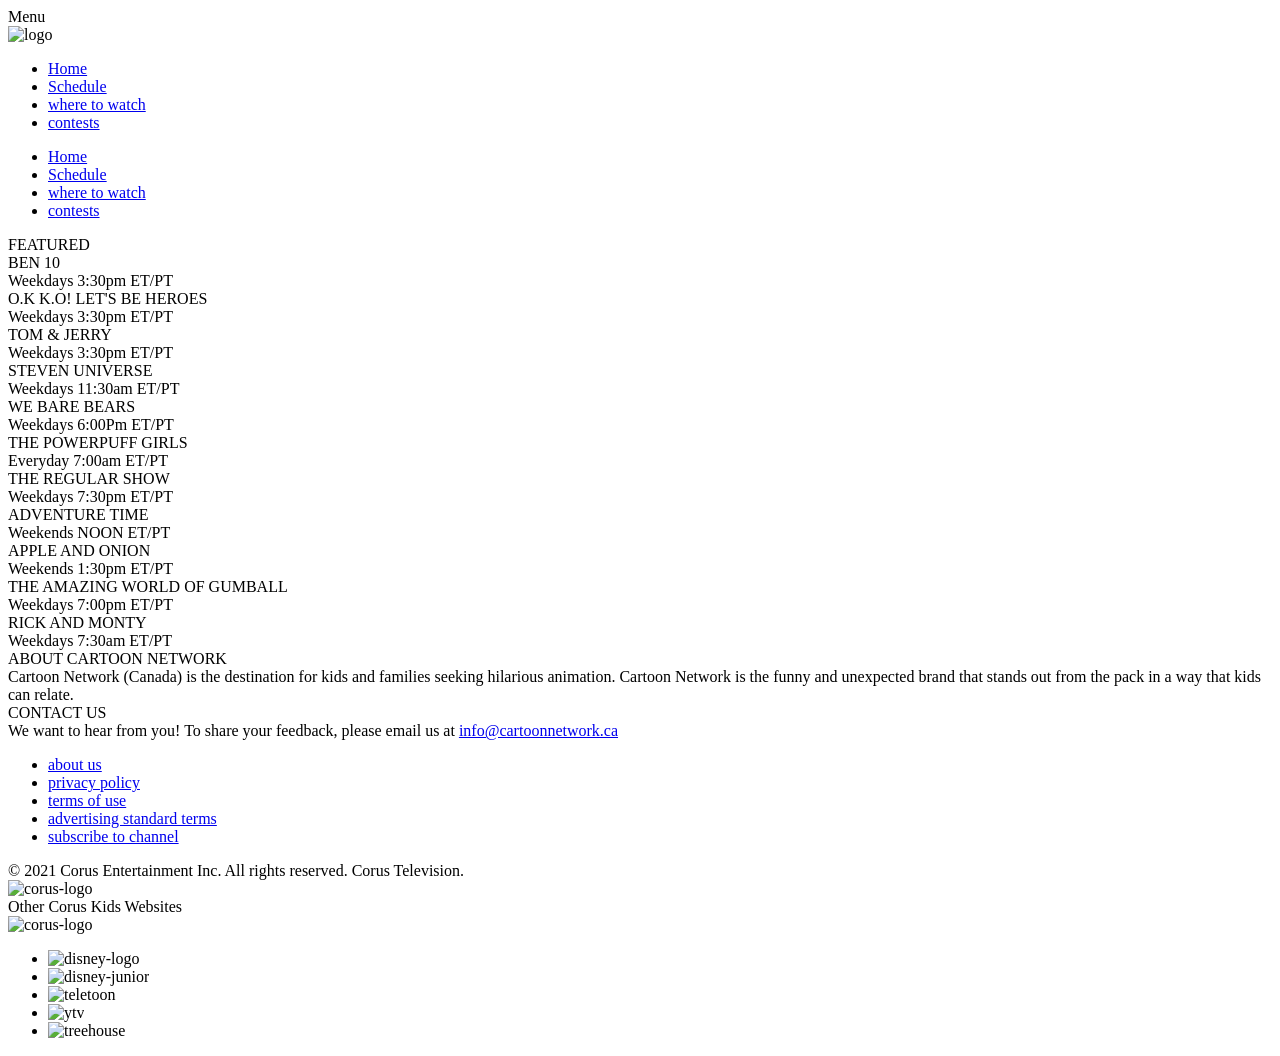
==== cartoonnetwork_vietnam.html @ 002701b3 "Add files via upload" ====
<!DOCTYPE html>
<html lang="en">

<head>
    <meta charset="UTF-8">
    <meta http-equiv="X-UA-Compatible" content="IE=edge">
    <meta name="viewport" content="width=device-width, initial-scale=1.0">
    <title>Cartoon</title>
    <link rel="stylesheet" href="style.css">
    <script src="https://kit.fontawesome.com/aa05dadff6.js" crossorigin="anonymous"></script>
    <link rel="preconnect" href="https://fonts.googleapis.com">
    <link rel="preconnect" href="https://fonts.gstatic.com" crossorigin>
    <link
        href="https://fonts.googleapis.com/css2?family=Montserrat:wght@100;200;300;400;500;600;700&family=Roboto:wght@100;300;400;500;700;900&family=Scheherazade+New:wght@400;700&display=swap"
        rel="stylesheet">
</head>

<body>
    <header>
        <div class="menu-icon">
            <i class="fas fa-bars"></i><span>Menu</span>
        </div>
        <div class="logo">
            <img src="https://assets.digicorus.corusdigitaldev.com/wp-content/uploads/sites/19/2018/05/29195345/CartoonNetwork_NavLogo_120x72.jpg"
                alt="logo">
        </div>
        <nav class="nav-menu">
            <!-- <div class="close">
                <i class="fas fa-times"></i>
            </div> -->
            <ul class="web-menu">
                <li><a href="#">Home</a></li>
                <li><a href="#">Schedule</a></li>
                <li><a href="#">where to watch</a></li>
                <li><a href="#">contests</a></li>
            </ul>
        </nav>
        <nav class="app-menu">
            <div class="close">
                <i class="fas fa-times"></i>
            </div>
            <ul class="web-menu">
                <li><a href="#">Home</a></li>
                <li><a href="#">Schedule</a></li>
                <li><a href="#">where to watch</a></li>
                <li><a href="#">contests</a></li>
            </ul>
        </nav>
    </header>
    <main>
        <div class="main-content">
            <div class="box-container">
                <div class="box">
                    <div class="heading">
                        FEATURED
                    </div>
                    <div class="row-1">
                        <div class="card-container">
                            <div class="bg-img ben-10"></div>
                            <div class="card">

                                <div class="title">
                                    BEN 10
                                </div>
                                <div class="sub-title">
                                    Weekdays 3:30pm ET/PT
                                    <i class="fas fa-play"></i>
                                </div>
                            </div>
                        </div>
                        <div class="card-container">
                            <div class="bg-img heroes"></div>
                            <div class="card">
                                <div class="title">
                                    O.K K.O! LET'S BE HEROES
                                </div>
                                <div class="sub-title">
                                    Weekdays 3:30pm ET/PT
                                    <i class="fas fa-play"></i>
                                </div>
                            </div>
                        </div>
                        <div class="card-container">
                            <div class="bg-img tom-jerry"></div>
                            <div class="card">
                                <div class="title">
                                    TOM & JERRY
                                </div>
                                <div class="sub-title">
                                    Weekdays 3:30pm ET/PT
                                    <i class="fas fa-play"></i>
                                </div>
                            </div>
                        </div>
                    </div>
                    <div class="row-2">
                        <div class="small-card-container">
                            <div class="small-bg-img steven"></div>
                            <div class="small-card">
                                <div class="title">
                                    STEVEN UNIVERSE
                                </div>
                                <div class="sub-title">
                                    Weekdays 11:30am ET/PT <i class="fas fa-play"></i>
                                </div>
                            </div>
                        </div>
                        <div class="small-card-container">
                            <div class="small-bg-img bears"></div>
                            <div class="small-card">
                                <div class="title">
                                    WE BARE BEARS
                                </div>
                                <div class="sub-title">
                                    Weekdays 6:00Pm ET/PT <i class="fas fa-play"></i>
                                </div>
                            </div>
                        </div>
                        <div class="small-card-container">
                            <div class="small-bg-img girls"></div>
                            <div class="small-card ">
                                <div class="title">
                                    THE POWERPUFF GIRLS
                                </div>
                                <div class="sub-title">
                                    Everyday 7:00am ET/PT <i class="fas fa-play"></i>
                                </div>
                            </div>
                        </div>
                        <div class="small-card-container">
                            <div class="small-bg-img regular"></div>
                            <div class="small-card">
                                <div class="title">
                                    THE REGULAR SHOW
                                </div>
                                <div class="sub-title">
                                    Weekdays 7:30pm ET/PT <i class="fas fa-play"></i>
                                </div>
                            </div>
                        </div>

                    </div>
                    <div class="row-3">
                        <div class="small-card-container">
                            <div class="small-bg-img adventure"></div>
                            <div class="small-card ">
                                <div class="title">
                                    ADVENTURE TIME
                                </div>
                                <div class="sub-title">
                                    Weekends NOON ET/PT <i class="fas fa-play"></i>
                                </div>
                            </div>
                        </div>
                        <div class="small-card-container">
                            <div class="small-bg-img apple-onion"></div>
                            <div class="small-card ">
                                <div class="title">
                                    APPLE AND ONION
                                </div>
                                <div class="sub-title">
                                    Weekends 1:30pm ET/PT <i class="fas fa-play"></i>
                                </div>
                            </div>
                        </div>
                        <div class="small-card-container">
                            <div class="small-bg-img amazing"></div>
                            <div class="small-card ">
                                <div class="title">
                                    THE AMAZING WORLD OF GUMBALL
                                </div>
                                <div class="sub-title">
                                    Weekdays 7:00pm ET/PT <i class="fas fa-play"></i>
                                </div>
                            </div>
                        </div>
                        <div class="small-card-container">
                            <div class="small-bg-img rick-monty"></div>
                            <div class="small-card ">
                                <div class="title">
                                    RICK AND MONTY
                                </div>
                                <div class="sub-title">
                                    Weekdays 7:30am ET/PT <i class="fas fa-play"></i>
                                </div>
                            </div>
                        </div>
                    </div>
                    <div class="about-contact">
                        <div class="about">
                            <div class="heading">
                                ABOUT CARTOON NETWORK
                            </div>
                            <div class="description">
                                Cartoon Network (Canada) is the destination for kids and families seeking hilarious
                                animation.
                                Cartoon Network is the funny and unexpected brand that stands out from the pack in a way
                                that
                                kids
                                can relate.
                            </div>
                        </div>
                        <div class="contact">
                            <div class="heading">
                                CONTACT US
                            </div>
                            <div class="description">
                                We want to hear from you! To share your feedback, please email us at <a
                                    href="#">info@cartoonnetwork.ca</a>
                            </div>
                        </div>
                    </div>
                </div>
            </div>
        </div>
    </main>
    <footer>
        <div class="footer-nav">
            <nav>
                <ul>
                    <li><a href="#">about us</a></li>
                    <li><a href="#">privacy policy</a></li>
                    <li><a href="#">terms of use</a></li>
                    <li><a href="#">advertising standard terms</a></li>
                    <li><a href="#">subscribe to channel</a></li>
                </ul>
            </nav>
            <div class="copyright">
                © 2021 Corus Entertainment Inc. All rights reserved. Corus Television.
            </div>
        </div>

        <div class="other-websites">
            <div class="above">
                <img src="https://www.cartoonnetwork.ca/wp-content/themes/digi-theme/assets/icons/corus-logo.svg"
                    alt="corus-logo">
            </div>
            <div class="title">
                Other Corus Kids Websites
            </div>
            <div class="logos">
                <div class="corus">
                    <img src="https://www.cartoonnetwork.ca/wp-content/themes/digi-theme/assets/icons/corus-logo.svg"
                        alt="corus-logo">
                </div>
                <ul>
                    <li><img src="https://www.cartoonnetwork.ca/wp-content/themes/digi-theme/assets/icons/disney-channel.svg"
                            alt="disney-logo"></li>
                    <li><img src="https://www.cartoonnetwork.ca/wp-content/themes/digi-theme/assets/icons/disney-junior.svg"
                            alt="disney-junior"></li>
                    <li><img src="https://www.cartoonnetwork.ca/wp-content/themes/digi-theme/assets/icons/teletoon.svg"
                            alt="teletoon"></li>
                    <li><img src="https://www.cartoonnetwork.ca/wp-content/themes/digi-theme/assets/icons/ytv.svg"
                            alt="ytv"></li>
                    <li><img src="https://www.cartoonnetwork.ca/wp-content/themes/digi-theme/assets/icons/treehouse.svg"
                            alt="treehouse"></li>
                </ul>
            </div>
        </div>
    </footer>

    <script src="script.js"></script>
</body>

</html>
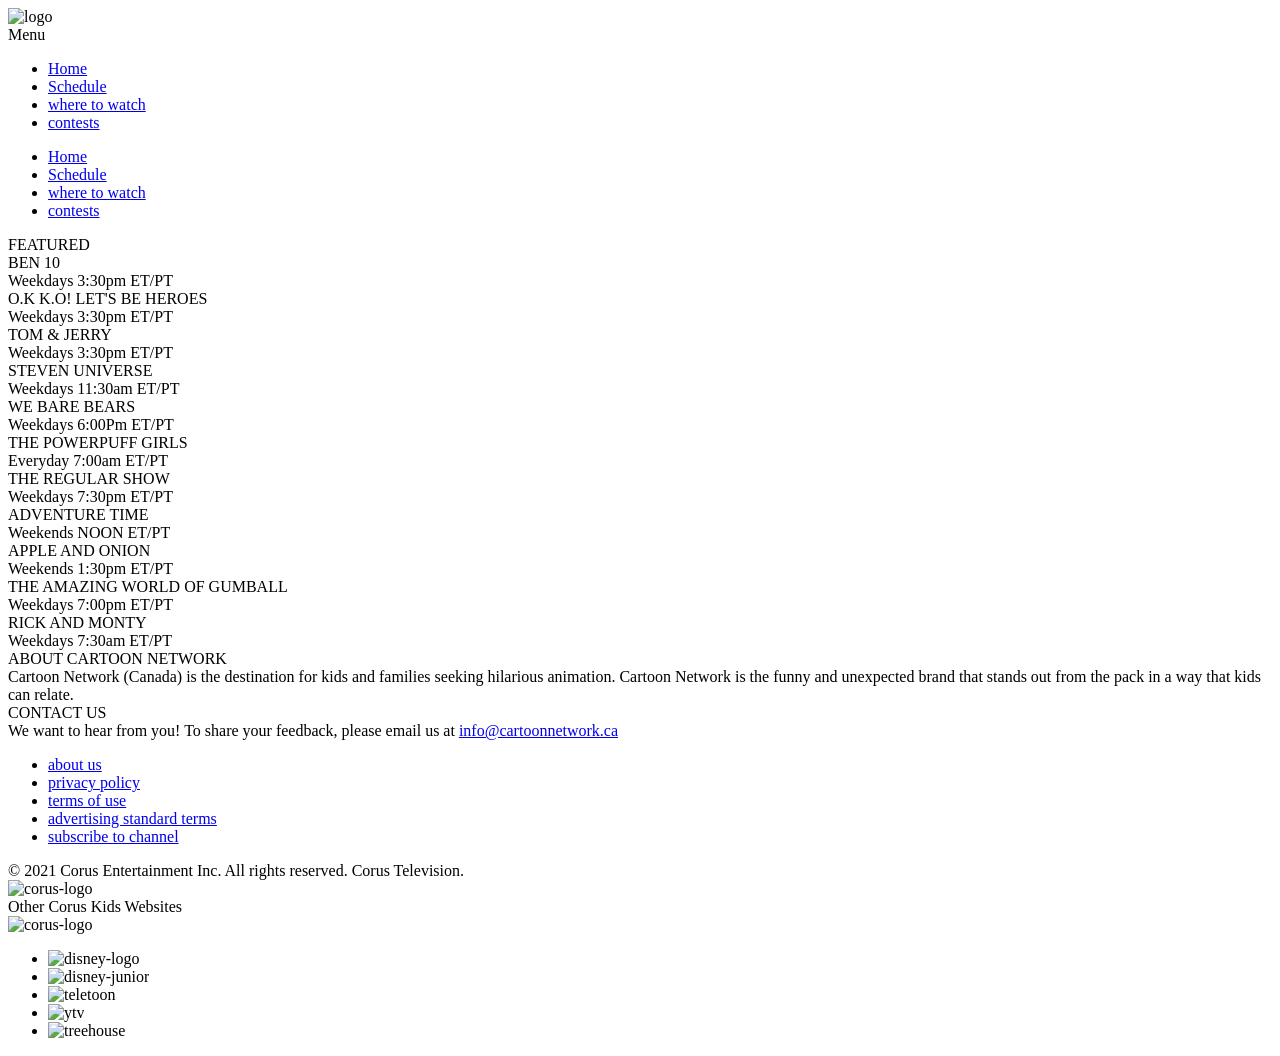
==== commit 87c24fc4: "Update cartoonnetwork_vietnam.html" ====
--- a/cartoonnetwork_vietnam.html
+++ b/cartoonnetwork_vietnam.html
@@ -17,12 +17,12 @@
 
 <body>
     <header>
-        <div class="menu-icon">
-            <i class="fas fa-bars"></i><span>Menu</span>
-        </div>
         <div class="logo">
             <img src="https://assets.digicorus.corusdigitaldev.com/wp-content/uploads/sites/19/2018/05/29195345/CartoonNetwork_NavLogo_120x72.jpg"
                 alt="logo">
+        </div>
+        <div class="menu-icon">
+            <i class="fas fa-bars"></i><span>Menu</span>
         </div>
         <nav class="nav-menu">
             <!-- <div class="close">
@@ -262,4 +262,4 @@
     <script src="script.js"></script>
 </body>
 
-</html>+</html>
